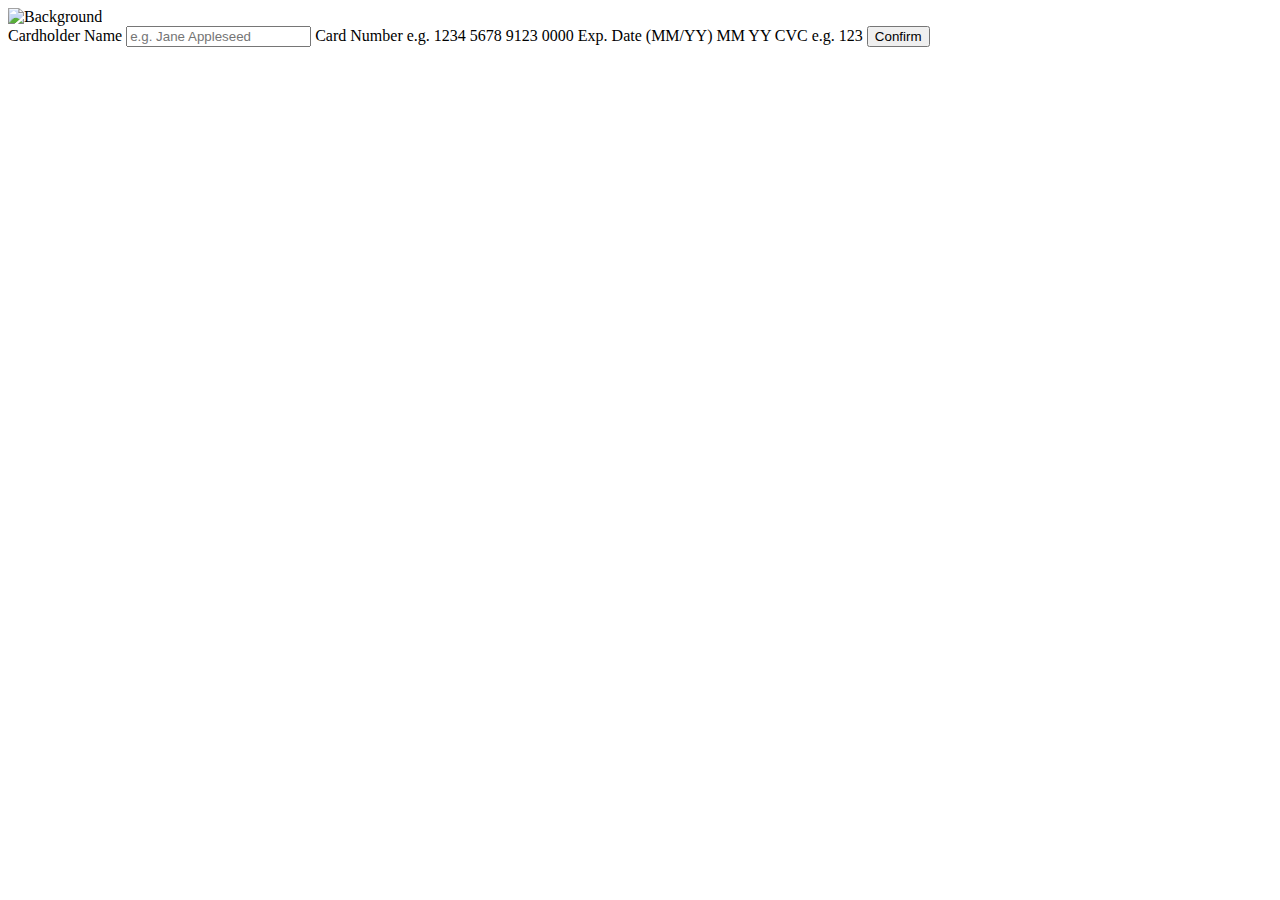
==== card-details/index.html @ a7424bd2 "Just set up the files" ====
<!DOCTYPE html>
<html lang="en">
  <head>
    <meta charset="UTF-8">
    <meta name="viewport" content="width=device-width, initial-scale=1.0"> <!-- displays site properly based on user's device -->

    <link rel="icon" type="image/png" sizes="32x32" href="./images/favicon-32x32.png">
    <link rel="stylesheet" href="/css/style.css">
    <title>Frontend Mentor | Interactive card details form</title>
  </head>
  <body class="flex">
    <img src="/images/bg-main-desktop.png" alt="Background">
    <div class="form">
    </div>
    <!--0000 0000 0000 0000
    Jane Appleseed
    00/00

    000-->
    
    <form action="#">
      <label for="name">Cardholder Name</label>
      <input type="text" name="name" id="" placeholder="e.g. Jane Appleseed">

      <label for="">Card Number</label>
      e.g. 1234 5678 9123 0000

      <label for="">Exp. Date (MM/YY)</label>
      MM
      YY

      <label for="">CVC</label>
      e.g. 123

      <button>Confirm</button>
    </form>

    <!-- Completed state start -->

    <!--Thank you!
    We've added your card details
    Continue-->
    
    <!--<div class="attribution">
      Challenge by <a href="https://www.frontendmentor.io?ref=challenge" target="_blank">Frontend Mentor</a>. 
      Coded by <a href="#">Your Name Here</a>.
    </div>-->
  </body>
</html>
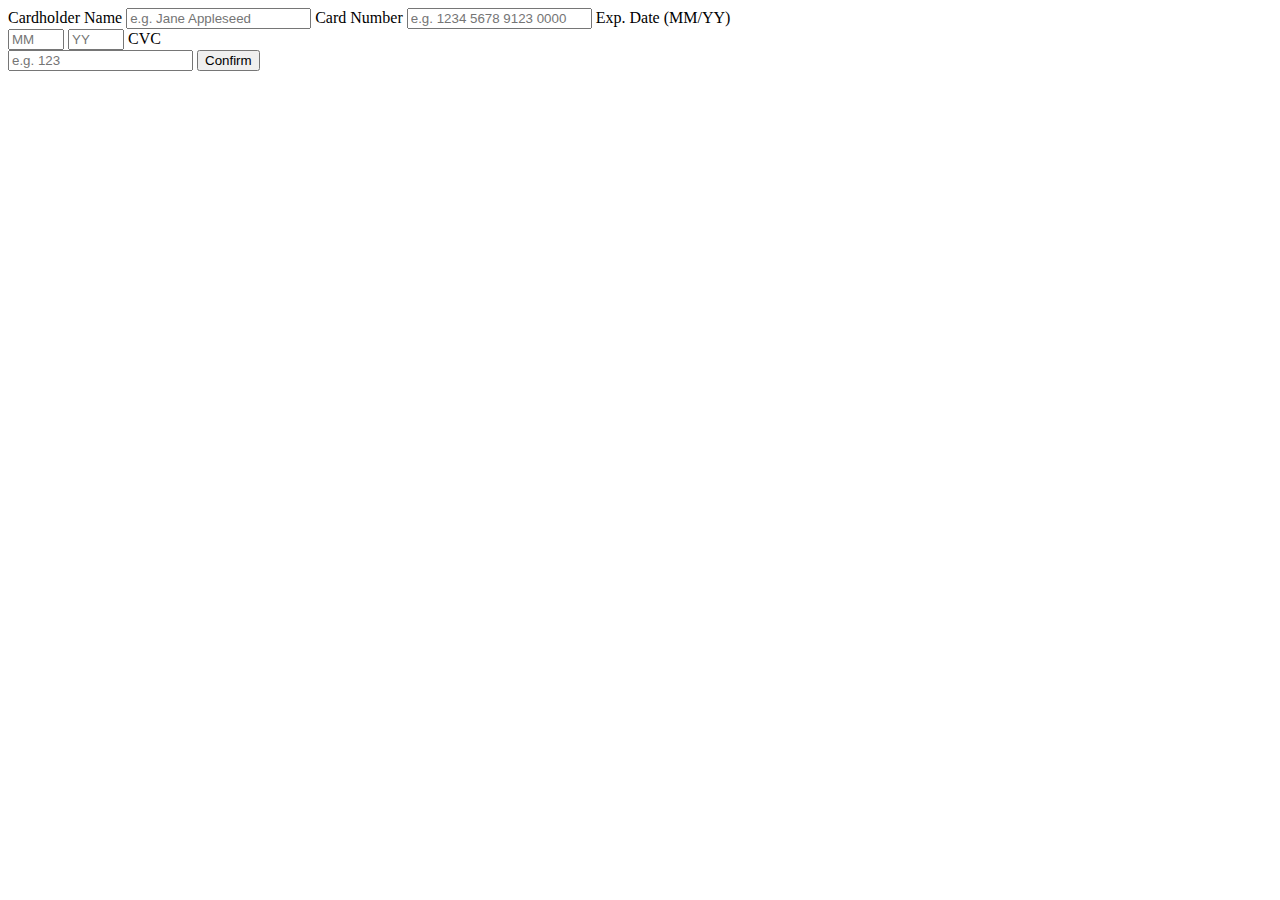
==== commit b54ebce1: "Form layout and some validations done" ====
--- a/card-details/index.html
+++ b/card-details/index.html
@@ -6,34 +6,40 @@
 
     <link rel="icon" type="image/png" sizes="32x32" href="./images/favicon-32x32.png">
     <link rel="stylesheet" href="/css/style.css">
+    <link href='https://fonts.googleapis.com/css?family=Space Grotesk' rel='stylesheet'>
     <title>Frontend Mentor | Interactive card details form</title>
   </head>
   <body class="flex">
-    <img src="/images/bg-main-desktop.png" alt="Background">
-    <div class="form">
+    <div class="background"></div>
+    
+    <div class="wrapper flex center">
+      <form action="#" class="form flex column">
+        <label for="name">Cardholder Name</label>
+        <input type="text" name="" pattern="[a-zA-Z]+" id="name" placeholder="e.g. Jane Appleseed" autocomplete="off">
+  
+        <label for="">Card Number</label>
+        <input type="number" placeholder="e.g. 1234 5678 9123 0000" autocomplete="off">
+  
+        <span class="double flex">
+          <span>
+            <label>Exp. Date (MM/YY)</label><br>
+            <input class="small-input" type="number" min="1" max="12" placeholder="MM" autocomplete="off">
+            <input class="small-input" type="number" min="1" max="99" placeholder="YY" autocomplete="off">
+          </span>
+          <span>
+            <label for="cvc">CVC</label><br>
+            <input type="number" id="cvc" placeholder="e.g. 123" autocomplete="off">
+          </span>
+        </span>
+        
+        <button>Confirm</button>
+      </form>
     </div>
     <!--0000 0000 0000 0000
     Jane Appleseed
     00/00
 
     000-->
-    
-    <form action="#">
-      <label for="name">Cardholder Name</label>
-      <input type="text" name="name" id="" placeholder="e.g. Jane Appleseed">
-
-      <label for="">Card Number</label>
-      e.g. 1234 5678 9123 0000
-
-      <label for="">Exp. Date (MM/YY)</label>
-      MM
-      YY
-
-      <label for="">CVC</label>
-      e.g. 123
-
-      <button>Confirm</button>
-    </form>
 
     <!-- Completed state start -->
 
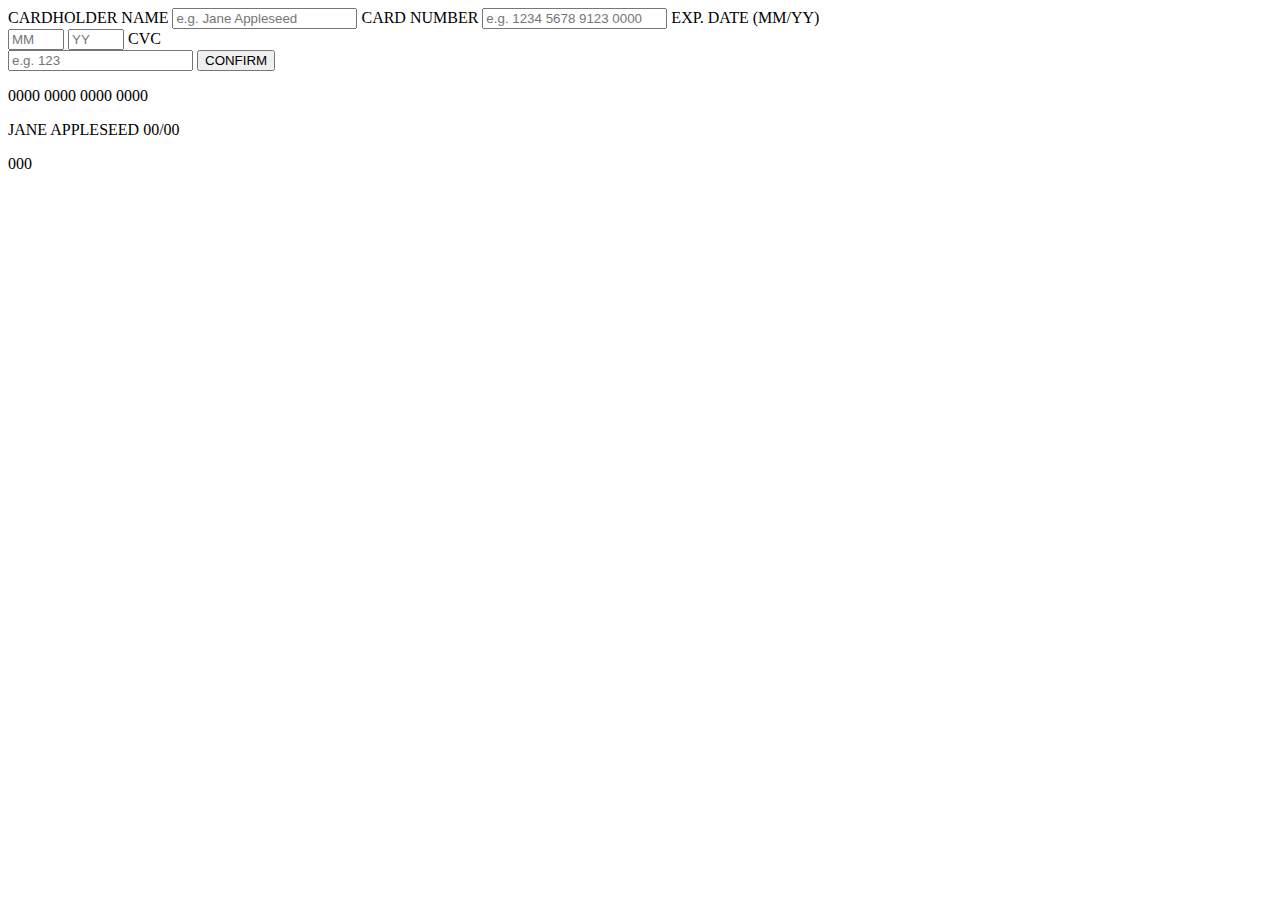
==== commit a9944bcc: "Credit Cards done" ====
--- a/card-details/index.html
+++ b/card-details/index.html
@@ -14,26 +14,42 @@
     
     <div class="wrapper flex center">
       <form action="#" class="form flex column">
-        <label for="name">Cardholder Name</label>
-        <input type="text" name="" pattern="[a-zA-Z]+" id="name" placeholder="e.g. Jane Appleseed" autocomplete="off">
+        <label for="name">CARDHOLDER NAME</label>
+        <input required type="text" name="" pattern="[a-zA-Z]+" id="name" placeholder="e.g. Jane Appleseed" autocomplete="off">
   
-        <label for="">Card Number</label>
-        <input type="number" placeholder="e.g. 1234 5678 9123 0000" autocomplete="off">
+        <label for="">CARD NUMBER</label>
+        <input required type="number" placeholder="e.g. 1234 5678 9123 0000" autocomplete="off">
   
         <span class="double flex">
           <span>
-            <label>Exp. Date (MM/YY)</label><br>
-            <input class="small-input" type="number" min="1" max="12" placeholder="MM" autocomplete="off">
-            <input class="small-input" type="number" min="1" max="99" placeholder="YY" autocomplete="off">
+            <label>EXP. DATE (MM/YY)</label><br>
+            <input required class="small-input" type="number" min="1" max="12" placeholder="MM" autocomplete="off">
+            <input required class="small-input" type="number" min="1" max="99" placeholder="YY" autocomplete="off">
           </span>
           <span>
             <label for="cvc">CVC</label><br>
-            <input type="number" id="cvc" placeholder="e.g. 123" autocomplete="off">
+            <input required type="number" id="cvc" placeholder="e.g. 123" autocomplete="off">
           </span>
         </span>
         
-        <button>Confirm</button>
+        <button>CONFIRM</button>
       </form>
+    </div>
+
+    <div class="front card flex column">
+      <span class="circles flex">
+        <div class="circle"></div>
+        <div class="small circle"></div>
+      </span>
+      <p class="card-num">0000 0000 0000 0000</p>
+      <p class="user-details flex">
+        <span class="name">JANE APPLESEED</span>
+        <span class="date">00/00</span>
+      </p>
+    </div>
+
+    <div class="back card flex center">
+      <p>000</p>
     </div>
     <!--0000 0000 0000 0000
     Jane Appleseed
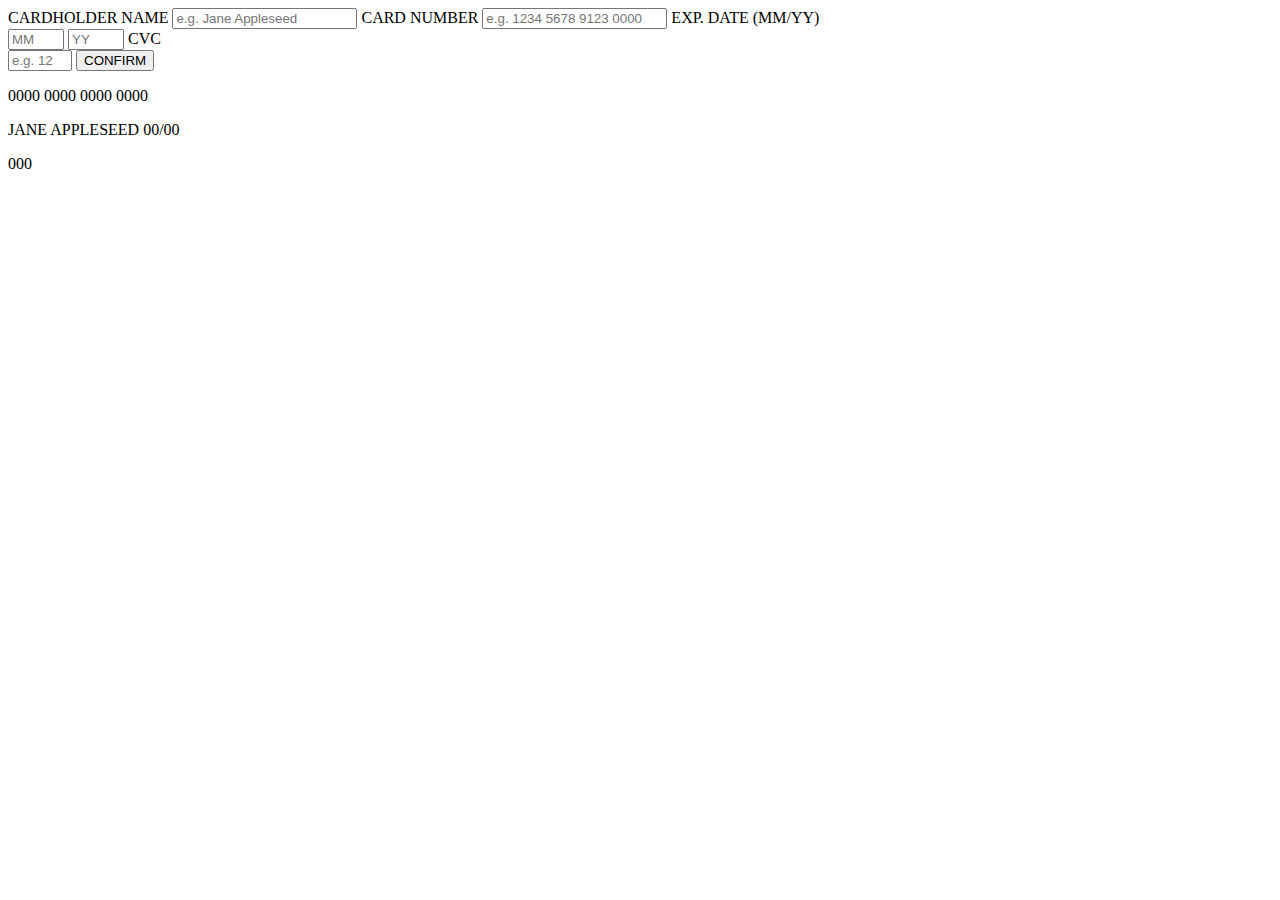
==== commit 6e821d6b: "Challenge done for now" ====
--- a/card-details/index.html
+++ b/card-details/index.html
@@ -13,26 +13,26 @@
     <div class="background"></div>
     
     <div class="wrapper flex center">
-      <form action="#" class="form flex column">
+      <form class="form flex column">
         <label for="name">CARDHOLDER NAME</label>
         <input required type="text" name="" pattern="[a-zA-Z]+" id="name" placeholder="e.g. Jane Appleseed" autocomplete="off">
   
-        <label for="">CARD NUMBER</label>
-        <input required type="number" placeholder="e.g. 1234 5678 9123 0000" autocomplete="off">
+        <label for="card-num">CARD NUMBER</label>
+        <input required type="text" id="card-num" maxlength="19" pattern="[0-9 ]+" placeholder="e.g. 1234 5678 9123 0000" autocomplete="off">
   
         <span class="double flex">
           <span>
             <label>EXP. DATE (MM/YY)</label><br>
-            <input required class="small-input" type="number" min="1" max="12" placeholder="MM" autocomplete="off">
-            <input required class="small-input" type="number" min="1" max="99" placeholder="YY" autocomplete="off">
+            <input required class="small-input" id="month" type="number" min="1" max="12" placeholder="MM" autocomplete="off">
+            <input required class="small-input" id="year" type="number" min="1" max="99" placeholder="YY" autocomplete="off">
           </span>
           <span>
             <label for="cvc">CVC</label><br>
-            <input required type="number" id="cvc" placeholder="e.g. 123" autocomplete="off">
+            <input required min="100" max="999" type="number" id="cvc" placeholder="e.g. 123" autocomplete="off">
           </span>
         </span>
         
-        <button>CONFIRM</button>
+        <button type="submit" id="confirm-btn">CONFIRM</button>
       </form>
     </div>
 
@@ -49,13 +49,8 @@
     </div>
 
     <div class="back card flex center">
-      <p>000</p>
+      <p class="cvc">000</p>
     </div>
-    <!--0000 0000 0000 0000
-    Jane Appleseed
-    00/00
-
-    000-->
 
     <!-- Completed state start -->
 
@@ -65,7 +60,8 @@
     
     <!--<div class="attribution">
       Challenge by <a href="https://www.frontendmentor.io?ref=challenge" target="_blank">Frontend Mentor</a>. 
-      Coded by <a href="#">Your Name Here</a>.
+      Coded by <a href="https://github.com/Paqong">Paqong</a>.
     </div>-->
+    <script src="/js/script.js" async></script>
   </body>
 </html>